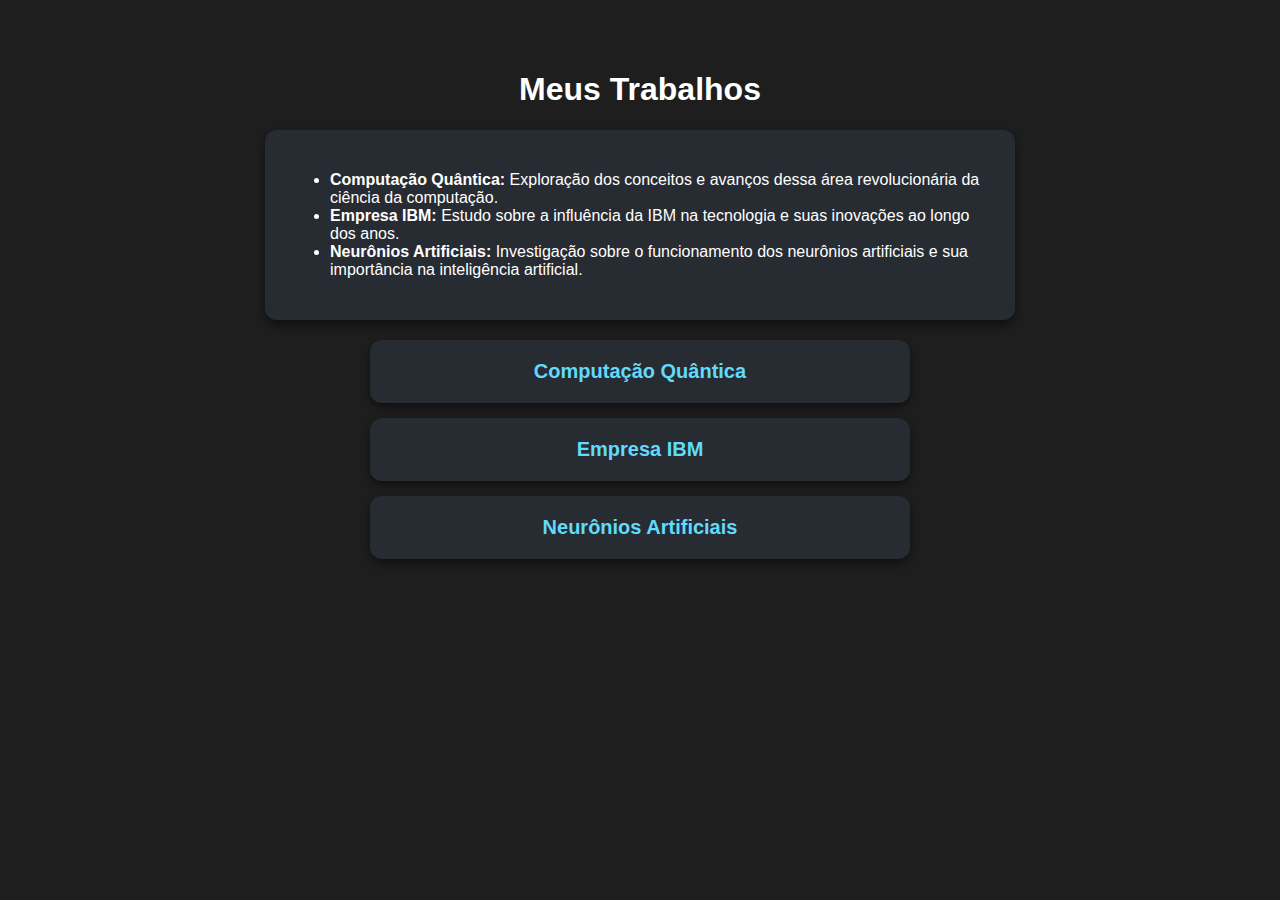
==== index.html @ 5eb0a9aa "Trabalhos novos" ====
<!DOCTYPE html>
<html lang="pt-br">
<head>
    <meta charset="UTF-8">
    <meta name="viewport" content="width=device-width, initial-scale=1.0">
    <title>Meus Trabalhos</title>
    <style>
        body {
            font-family: Arial, sans-serif;
            background-color: #1e1e1e;
            color: #ffffff;
            text-align: center;
            margin: 0;
            padding: 0;
            background-image: url('https://images6.alphacoders.com/330/330082.jpg');
            background-size: cover;
            background-position: center;
            background-attachment: fixed;
        }
        .container {
            padding: 50px;
            max-width: 800px;
            margin: 0 auto;
        }
        .card {
            background-color: rgba(40, 44, 52, 0.9);
            padding: 25px;
            margin: 20px auto;
            border-radius: 12px;
            box-shadow: 0 5px 10px rgba(0, 0, 0, 0.5);
            max-width: 700px;
            text-align: left;
        }
        .link-card {
            display: block;
            background-color: rgba(40, 44, 52, 0.9);
            padding: 20px;
            margin: 15px auto;
            border-radius: 12px;
            box-shadow: 0 4px 8px rgba(0, 0, 0, 0.5);
            transition: transform 0.3s, background-color 0.3s;
            max-width: 500px;
        }
        .link-card:hover {
            transform: scale(1.05);
            background-color: rgba(60, 64, 72, 0.95);
        }
        a {
            color: #61dafb;
            text-decoration: none;
            font-size: 20px;
            font-weight: bold;
            display: block;
        }
    </style>
</head>
<body>
    <div class="container">
        <h1>Meus Trabalhos</h1>
        <div class="card">
            <ul>
                <li><strong>Computação Quântica:</strong> Exploração dos conceitos e avanços dessa área revolucionária da ciência da computação.</li>
                <li><strong>Empresa IBM:</strong> Estudo sobre a influência da IBM na tecnologia e suas inovações ao longo dos anos.</li>
                <li><strong>Neurônios Artificiais:</strong> Investigação sobre o funcionamento dos neurônios artificiais e sua importância na inteligência artificial.</li>
            </ul>
        </div>
        <div class="link-card">
            <a href="https://github.com/seuusuario/projeto1" target="_blank">Computação Quântica</a>
        </div>
        <div class="link-card">
            <a href="https://github.com/seuusuario/projeto2" target="_blank">Empresa IBM</a>
        </div>
        <div class="link-card">
            <a href="https://github.com/seuusuario/projeto3" target="_blank">Neurônios Artificiais</a>
        </div>
    </div>
</body>
</html>
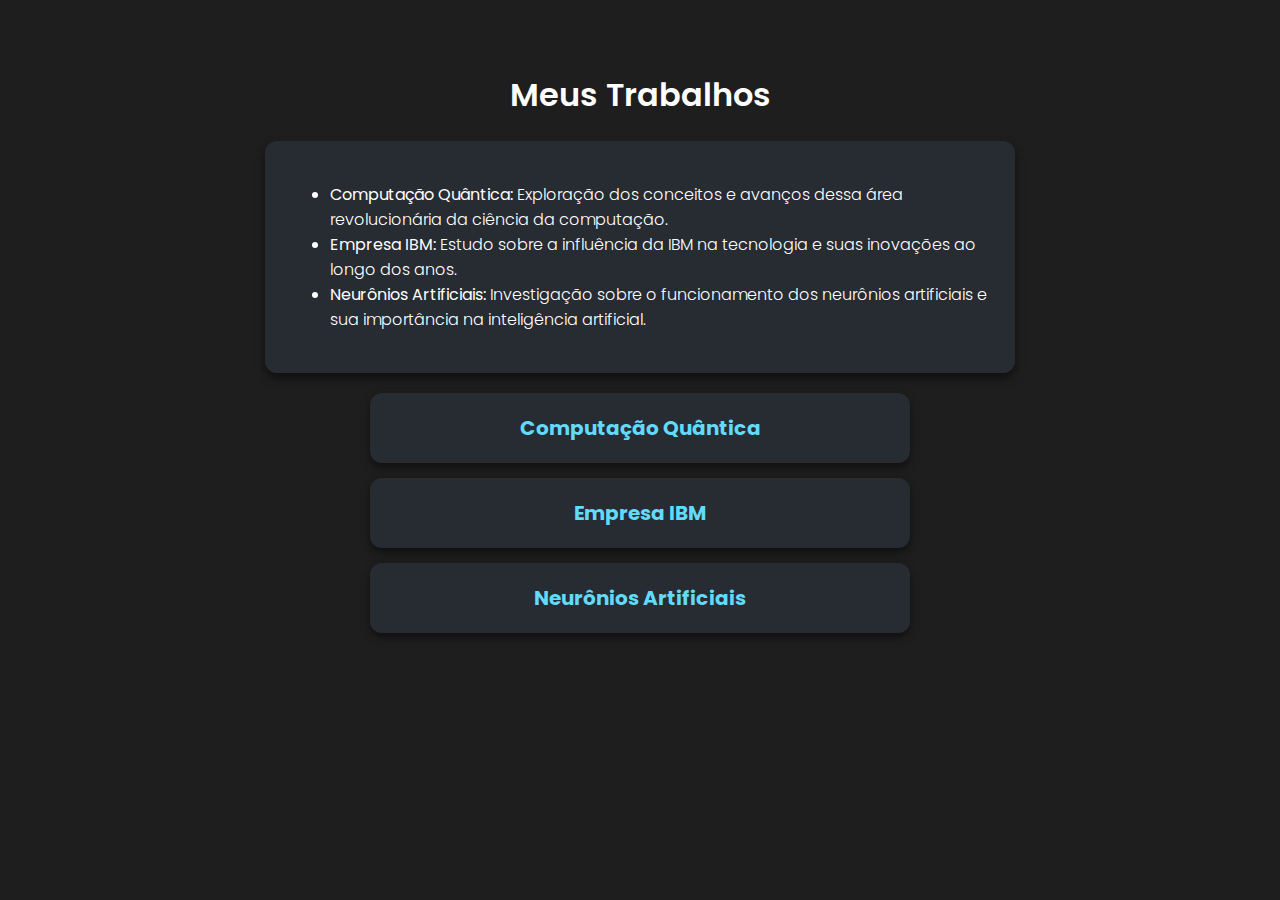
==== commit 4e3833a0: "2ºAtualizações" ====
--- a/index.html
+++ b/index.html
@@ -4,55 +4,10 @@
     <meta charset="UTF-8">
     <meta name="viewport" content="width=device-width, initial-scale=1.0">
     <title>Meus Trabalhos</title>
-    <style>
-        body {
-            font-family: Arial, sans-serif;
-            background-color: #1e1e1e;
-            color: #ffffff;
-            text-align: center;
-            margin: 0;
-            padding: 0;
-            background-image: url('https://images6.alphacoders.com/330/330082.jpg');
-            background-size: cover;
-            background-position: center;
-            background-attachment: fixed;
-        }
-        .container {
-            padding: 50px;
-            max-width: 800px;
-            margin: 0 auto;
-        }
-        .card {
-            background-color: rgba(40, 44, 52, 0.9);
-            padding: 25px;
-            margin: 20px auto;
-            border-radius: 12px;
-            box-shadow: 0 5px 10px rgba(0, 0, 0, 0.5);
-            max-width: 700px;
-            text-align: left;
-        }
-        .link-card {
-            display: block;
-            background-color: rgba(40, 44, 52, 0.9);
-            padding: 20px;
-            margin: 15px auto;
-            border-radius: 12px;
-            box-shadow: 0 4px 8px rgba(0, 0, 0, 0.5);
-            transition: transform 0.3s, background-color 0.3s;
-            max-width: 500px;
-        }
-        .link-card:hover {
-            transform: scale(1.05);
-            background-color: rgba(60, 64, 72, 0.95);
-        }
-        a {
-            color: #61dafb;
-            text-decoration: none;
-            font-size: 20px;
-            font-weight: bold;
-            display: block;
-        }
-    </style>
+    <link rel="stylesheet" href="/Index.css">
+    <script src="/index.js" defer></script>
+    <link href="https://fonts.googleapis.com/css2?family=Poppins:wght@300;400;600&display=swap" rel="stylesheet">
+    
 </head>
 <body>
     <div class="container">
@@ -65,13 +20,13 @@
             </ul>
         </div>
         <div class="link-card">
-            <a href="https://github.com/seuusuario/projeto1" target="_blank">Computação Quântica</a>
+            <a href="/CP_Q.html" target="_blank">Computação Quântica</a>
         </div>
         <div class="link-card">
-            <a href="https://github.com/seuusuario/projeto2" target="_blank">Empresa IBM</a>
+            <a href="/IBM.html" target="_blank">Empresa IBM</a>
         </div>
         <div class="link-card">
-            <a href="https://github.com/seuusuario/projeto3" target="_blank">Neurônios Artificiais</a>
+            <a href="/RNAs.html" target="_blank">Neurônios Artificiais</a>
         </div>
     </div>
 </body>
--- a/Index.css
+++ b/Index.css
@@ -0,0 +1,57 @@
+body {
+    font-family: Arial, sans-serif;
+    background-color: #1e1e1e;
+    color: #ffffff;
+    text-align: center;
+    margin: 0;
+    padding: 0;
+    background-image: url('https://images6.alphacoders.com/330/330082.jpg');
+    background-size: cover;
+    background-position: center;
+    background-attachment: fixed;
+    font-family: 'Poppins', sans-serif;
+}
+.container {
+    padding: 50px;
+    max-width: 800px;
+    margin: 0 auto;
+}
+.card {
+    background-color: rgba(40, 44, 52, 0.9);
+    padding: 25px;
+    margin: 20px auto;
+    border-radius: 12px;
+    box-shadow: 0 5px 10px rgba(0, 0, 0, 0.5);
+    max-width: 700px;
+    text-align: left;
+}
+.link-card {
+    display: block;
+    background-color: rgba(40, 44, 52, 0.9);
+    padding: 20px;
+    margin: 15px auto;
+    border-radius: 12px;
+    box-shadow: 0 4px 8px rgba(0, 0, 0, 0.5);
+    transition: transform 0.3s, background-color 0.3s;
+    max-width: 500px;
+}
+.link-card:hover {
+    transform: scale(1.05);
+    background-color: rgba(60, 64, 72, 0.95);
+}
+a {
+    color: #61dafb;
+    text-decoration: none;
+    font-size: 20px;
+    font-weight: bold;
+    display: block;
+}
+h1, h2 {
+    font-family: 'Poppins', sans-serif;
+    font-weight: 600;
+}
+
+p, li {
+    font-family: 'Poppins', sans-serif;
+    font-weight: 300;
+}
